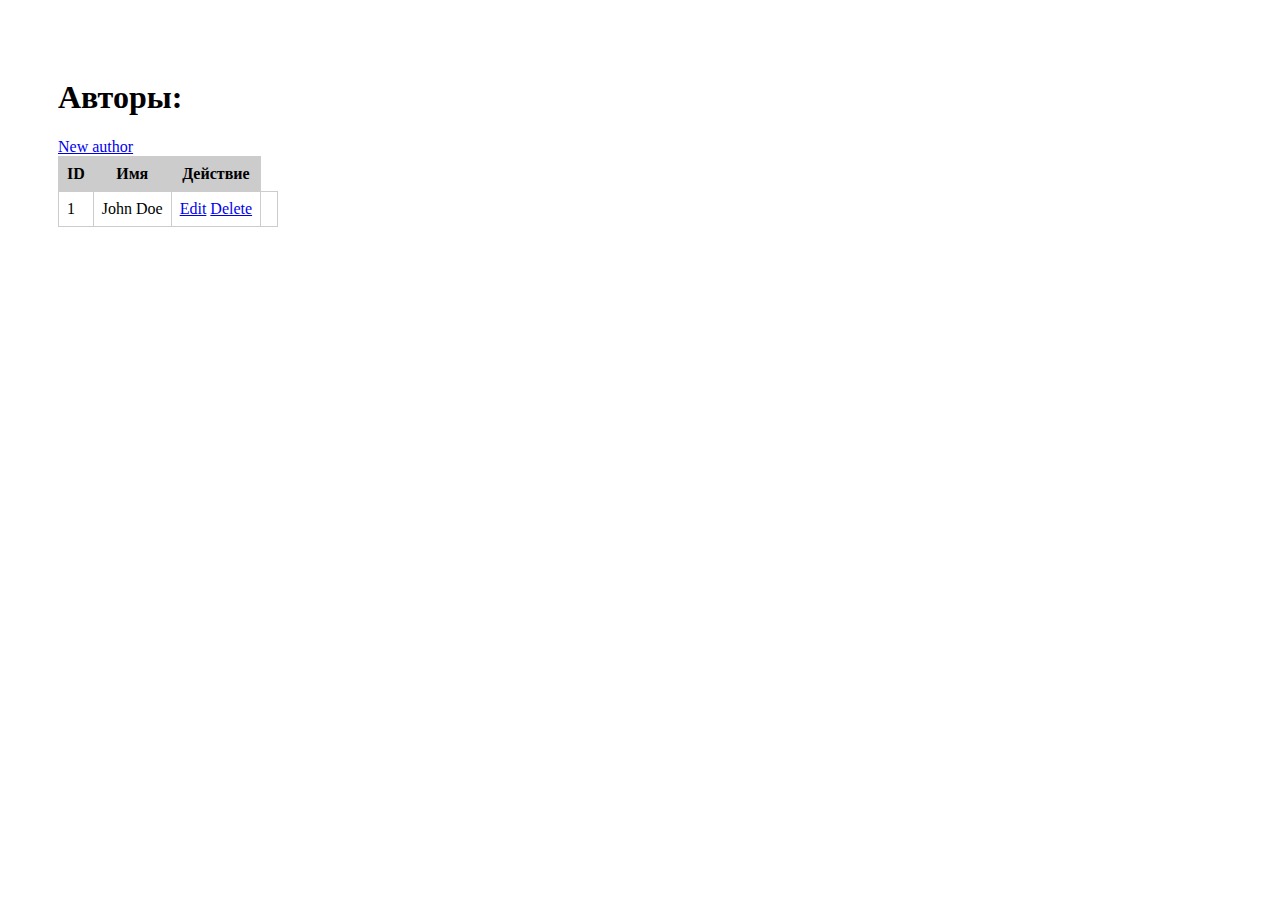
==== src/main/resources/templates/author-list.html @ 2303bed7 "hw9 create view for author" ====
<!DOCTYPE html>
<html lang="en" xmlns:th="http://www.thymeleaf.org">
<head>
    <meta charset="UTF-8">
    <title>Author list</title>
    <link rel="stylesheet" type="text/css" href="css/style.css" >
</head>
<body>
<h1>Авторы:</h1>
<a href="author-edit.html" th:href="@{/author-new}">New author</a>

<table>
    <thead>
    <tr>
        <th>ID</th>
        <th>Имя</th>
        <th>Действие</th>
    </tr>
    </thead>
    <tbody>
    <tr class="list" th:each="author : ${authors}">
        <td th:text="${author.id}">1</td>
        <td th:text="${author.name}">John Doe</td>
        <td>
            <a href="author-edit.html" th:href="@{/author-edit(id=${author.id})}">Edit</a>
            <a href="author-list.html" th:href="@{/author-delete(id=${author.id})}">Delete</a>
        </td>
        <td>
        </td>
    </tr>
    </tbody>
</table>


</body>
</html>
---- src/main/resources/templates/css/style.css ----
body {
    padding: 50px;
}

table {
    border-collapse: collapse;
}
th {
    background: #ccc;
}

th, td {
    border: 1px solid #ccc;
    padding: 8px;
}

tr:nth-child(even) {
    background: #efefef;
}

tr:hover {
    background: #d1d1d1;
}
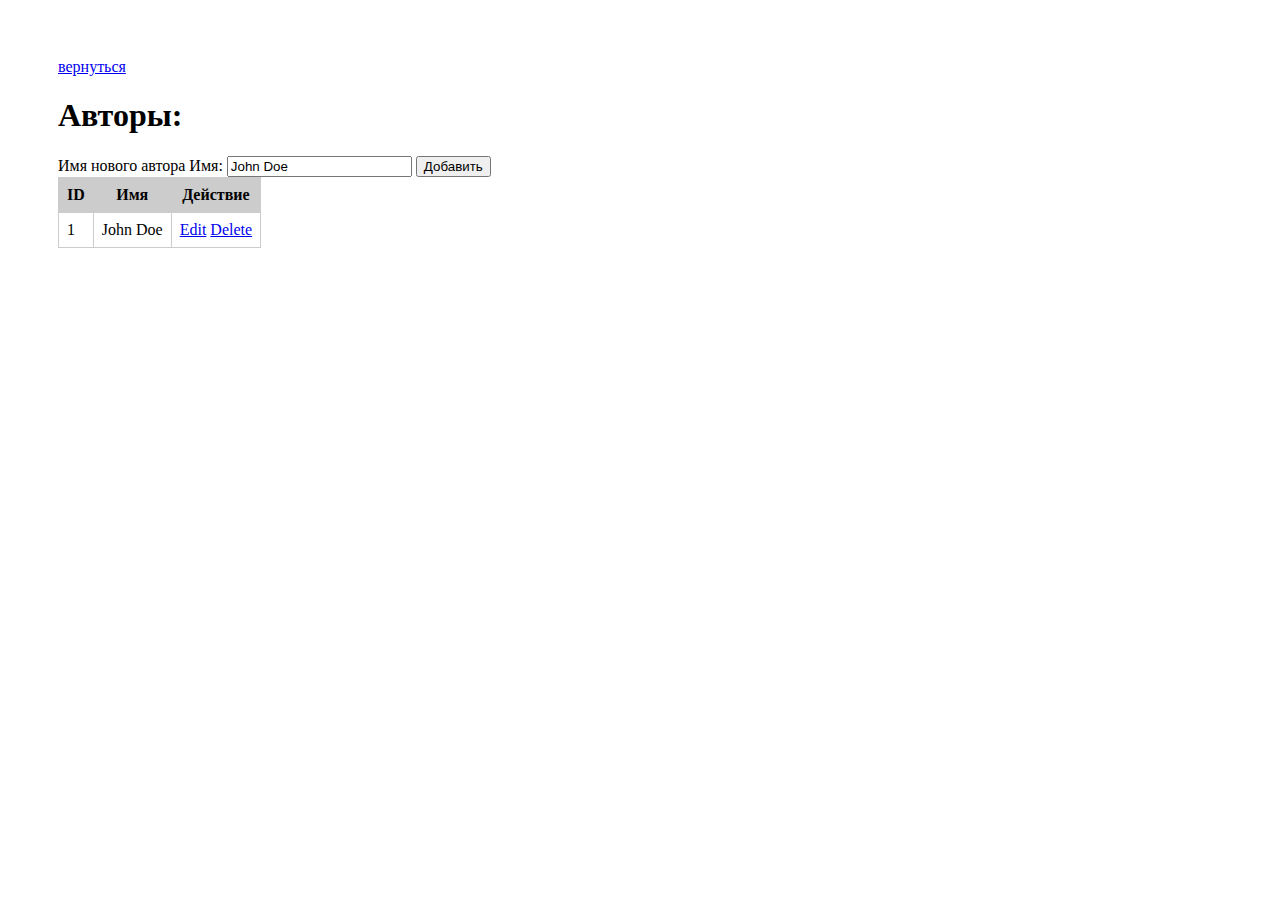
==== commit edc9ed14: "hw9 done, done some tests" ====
--- a/src/main/resources/templates/author-list.html
+++ b/src/main/resources/templates/author-list.html
@@ -3,11 +3,18 @@
 <head>
     <meta charset="UTF-8">
     <title>Author list</title>
-    <link rel="stylesheet" type="text/css" href="css/style.css" >
+    <link rel="stylesheet" type="text/css" href="../static/css/style.css" th:href="@{/css/style.css}">
 </head>
 <body>
+<a href="/" th:href="@{/}">вернуться</a>
 <h1>Авторы:</h1>
-<a href="author-edit.html" th:href="@{/author-new}">New author</a>
+<form id="create-form" th:action="@{/author-new}" th:method="post" action="author-new">
+    <div class="row">
+        <label for="holder-input">Имя нового автора Имя:</label>
+        <input id="holder-input" name="name" type="text" th:value="${author.name}" value="John Doe"/>
+        <button type="submit">Добавить</button>
+    </div>
+</form>
 
 <table>
     <thead>
@@ -25,8 +32,6 @@
             <a href="author-edit.html" th:href="@{/author-edit(id=${author.id})}">Edit</a>
             <a href="author-list.html" th:href="@{/author-delete(id=${author.id})}">Delete</a>
         </td>
-        <td>
-        </td>
     </tr>
     </tbody>
 </table>
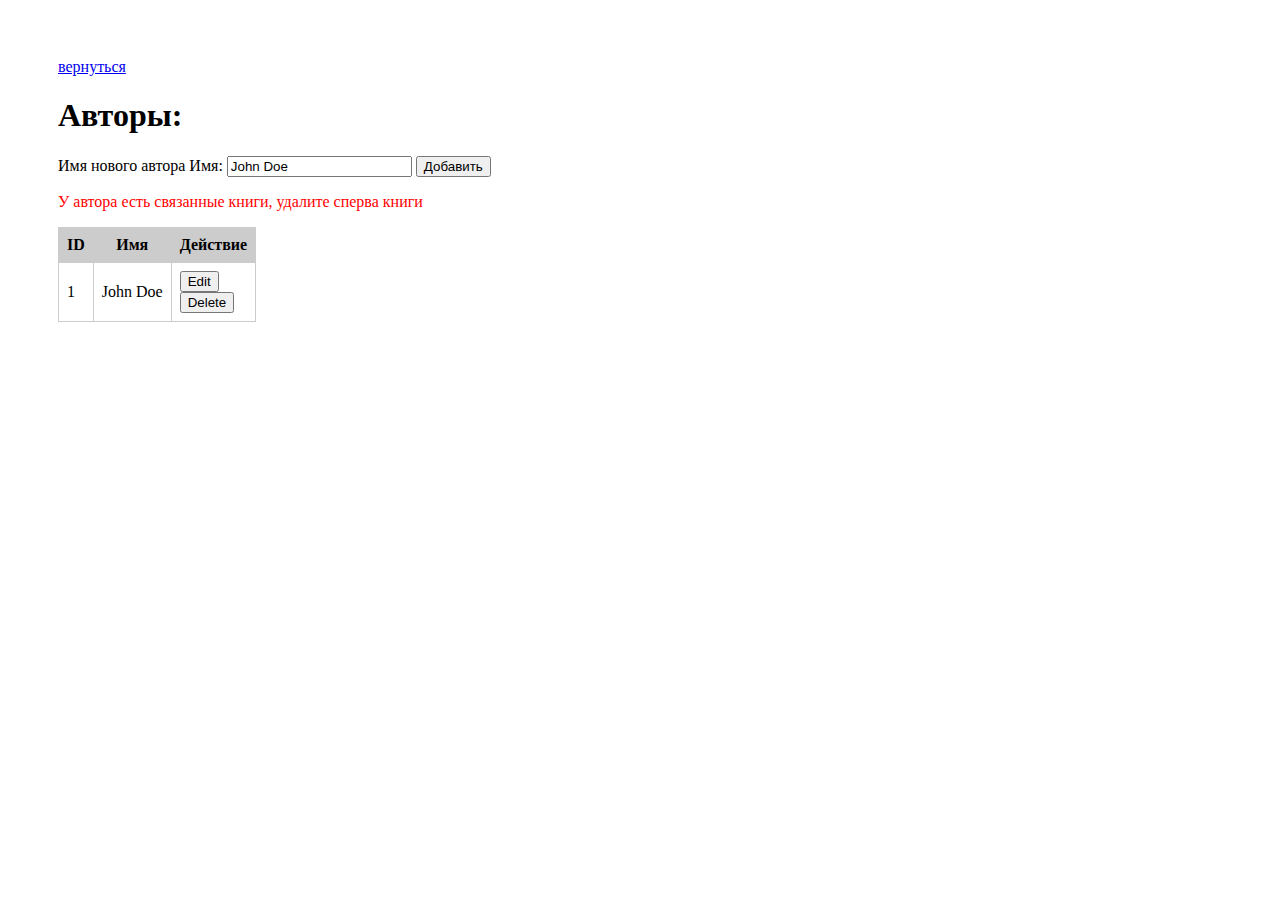
==== commit 78a59792: "hw9 homework fixes" ====
--- a/src/main/resources/templates/author-list.html
+++ b/src/main/resources/templates/author-list.html
@@ -16,6 +16,8 @@
     </div>
 </form>
 
+<p th:if="${showDelMess == true}" style="color:red">У автора есть связанные книги, удалите сперва книги</p>
+
 <table>
     <thead>
     <tr>
@@ -29,8 +31,14 @@
         <td th:text="${author.id}">1</td>
         <td th:text="${author.name}">John Doe</td>
         <td>
-            <a href="author-edit.html" th:href="@{/author-edit(id=${author.id})}">Edit</a>
-            <a href="author-list.html" th:href="@{/author-delete(id=${author.id})}">Delete</a>
+            <form th:action="@{/author-edit(id=${author.id})}" method="get" action="/author-edit">
+                <input type="hidden" th:value="${author.id}" name="id"/>
+                <button type="submit">Edit</button>
+            </form>
+            <form th:action="@{/author-delete}" method="post" action="/author-delete">
+                <input type="hidden" th:value="${author.id}" name="id"/>
+                <button type="submit">Delete</button>
+            </form>
         </td>
     </tr>
     </tbody>
